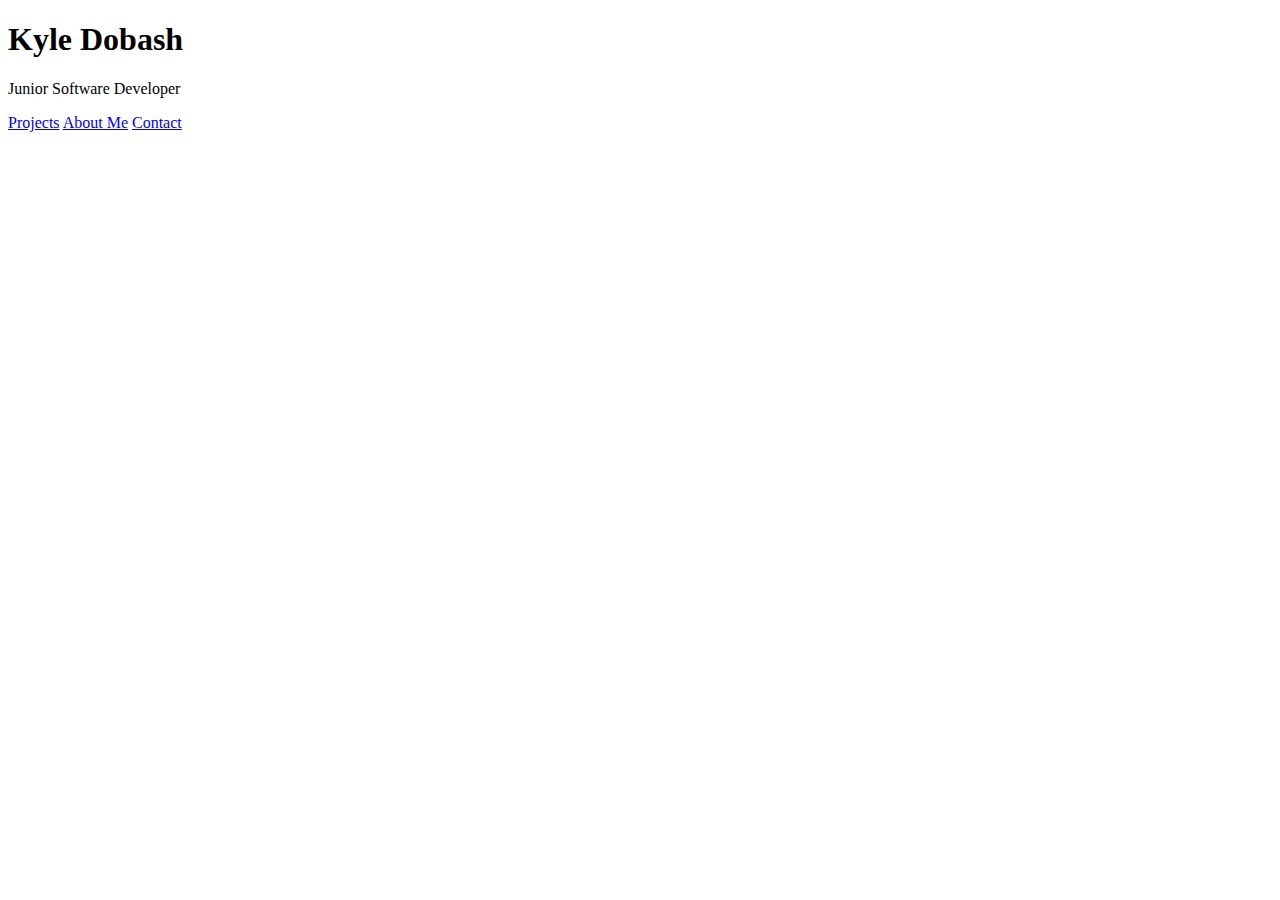
==== Bootstrap/Index.html @ 00468fc5 "Tweaked and addded navbar to all pages. Finished building about me page. changed link buttons on pro" ====
<!DOCTYPE html>
<html lang="en">
<html>
    <head>
        <meta charset="utf-8">
        <meta name="viewport" content="width=device-width, initial-scale=1, shrink-to-fit=no">

        <link rel="stylesheet" href="https://stackpath.bootstrapcdn.com/bootstrap/4.1.3/css/bootstrap.min.css" integrity="sha384-MCw98/SFnGE8fJT3GXwEOngsV7Zt27NXFoaoApmYm81iuXoPkFOJwJ8ERdknLPMO" crossorigin="anonymous">        
        <link rel="stylesheet" type="text/css" href="Home_Styles.css">

        <title>Kyle Dobash's Portfolio</title>
    </head>
    <body>
      <div class="jumbotron jumbotron-fluid">
        <div class="container">
          <h1 class="display-4">Kyle Dobash</h1>             
          <p class="lead">Junior Software Developer</p>
          <div class="btn-group" role="group" aria-label="Basic outlined example">
            <a href="Projects.html" class="btn btn-outline-primary" button type="button">Projects</button></a>
            <a href="About_Me.html" class="btn btn-outline-primary" button type="button">About Me</button></a>
            <a href="Contact.html" class="btn btn-outline-primary" button type="button">Contact</button></a>
          </div>
        </div>
      </div>

        <script src="https://code.jquery.com/jquery-3.3.1.slim.min.js" integrity="sha384-q8i/X+965DzO0rT7abK41JStQIAqVgRVzpbzo5smXKp4YfRvH+8abtTE1Pi6jizo" crossorigin="anonymous"></script>
        <script src="https://cdnjs.cloudflare.com/ajax/libs/popper.js/1.14.3/umd/popper.min.js" integrity="sha384-ZMP7rVo3mIykV+2+9J3UJ46jBk0WLaUAdn689aCwoqbBJiSnjAK/l8WvCWPIPm49" crossorigin="anonymous"></script>
        <script src="https://stackpath.bootstrapcdn.com/bootstrap/4.1.3/js/bootstrap.min.js" integrity="sha384-ChfqqxuZUCnJSK3+MXmPNIyE6ZbWh2IMqE241rYiqJxyMiZ6OW/JmZQ5stwEULTy" crossorigin="anonymous"></script>  
    </body>
</html>
---- Bootstrap/Home_Styles.css ----
.card {
    max-width: 540px;
    margin: 0 auto;
}
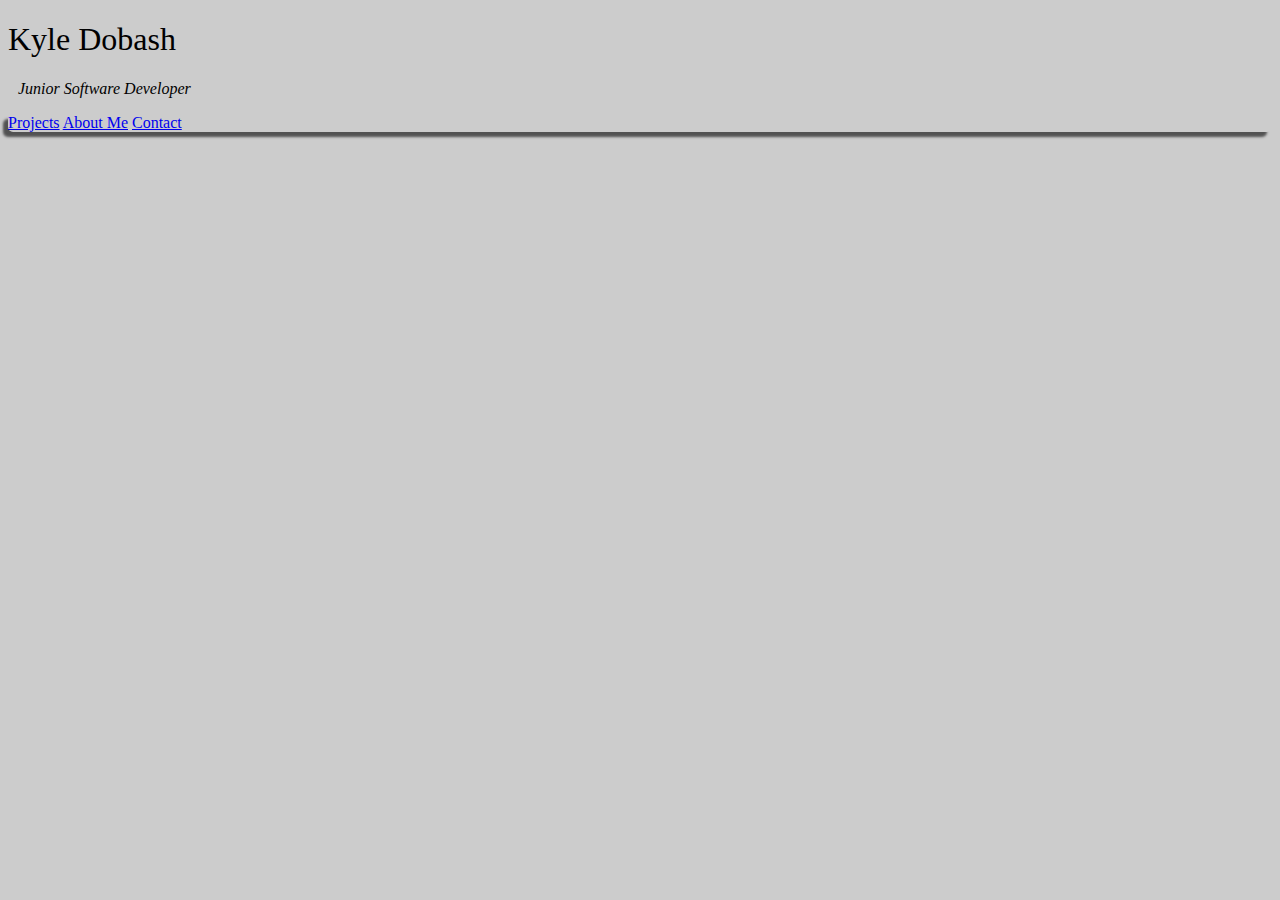
==== commit 5b000eef: "added further styling in Styles.css" ====
--- a/Bootstrap/Index.html
+++ b/Bootstrap/Index.html
@@ -6,7 +6,7 @@
         <meta name="viewport" content="width=device-width, initial-scale=1, shrink-to-fit=no">
 
         <link rel="stylesheet" href="https://stackpath.bootstrapcdn.com/bootstrap/4.1.3/css/bootstrap.min.css" integrity="sha384-MCw98/SFnGE8fJT3GXwEOngsV7Zt27NXFoaoApmYm81iuXoPkFOJwJ8ERdknLPMO" crossorigin="anonymous">        
-        <link rel="stylesheet" type="text/css" href="Home_Styles.css">
+        <link rel="stylesheet" type="text/css" href="Styles.css">
 
         <title>Kyle Dobash's Portfolio</title>
     </head>
--- a/Bootstrap/Styles.css
+++ b/Bootstrap/Styles.css
@@ -0,0 +1,26 @@
+html {
+    background-color: rgb(204, 204, 204);
+}
+
+.card {
+    max-width: 540px;
+    margin: 0 auto;
+}
+
+.display-4 {
+    font-weight:300;
+}
+
+
+.lead {
+    font-style: italic;
+    text-indent: 10px;
+}
+
+.btn-group {
+    box-shadow: -5px 5px   2.5px rgba(0,0,0,0.6);
+    -moz-box-shadow: -5px 5px   2.5px rgba(0,0,0,0.6);
+    -webkit-box-shadow: -5px 5px   2.5px rgba(0,0,0,0.6);
+    -o-box-shadow: -5px 5px   2.5px rgba(0,0,0,0.6);
+    border-radius: 5px;
+}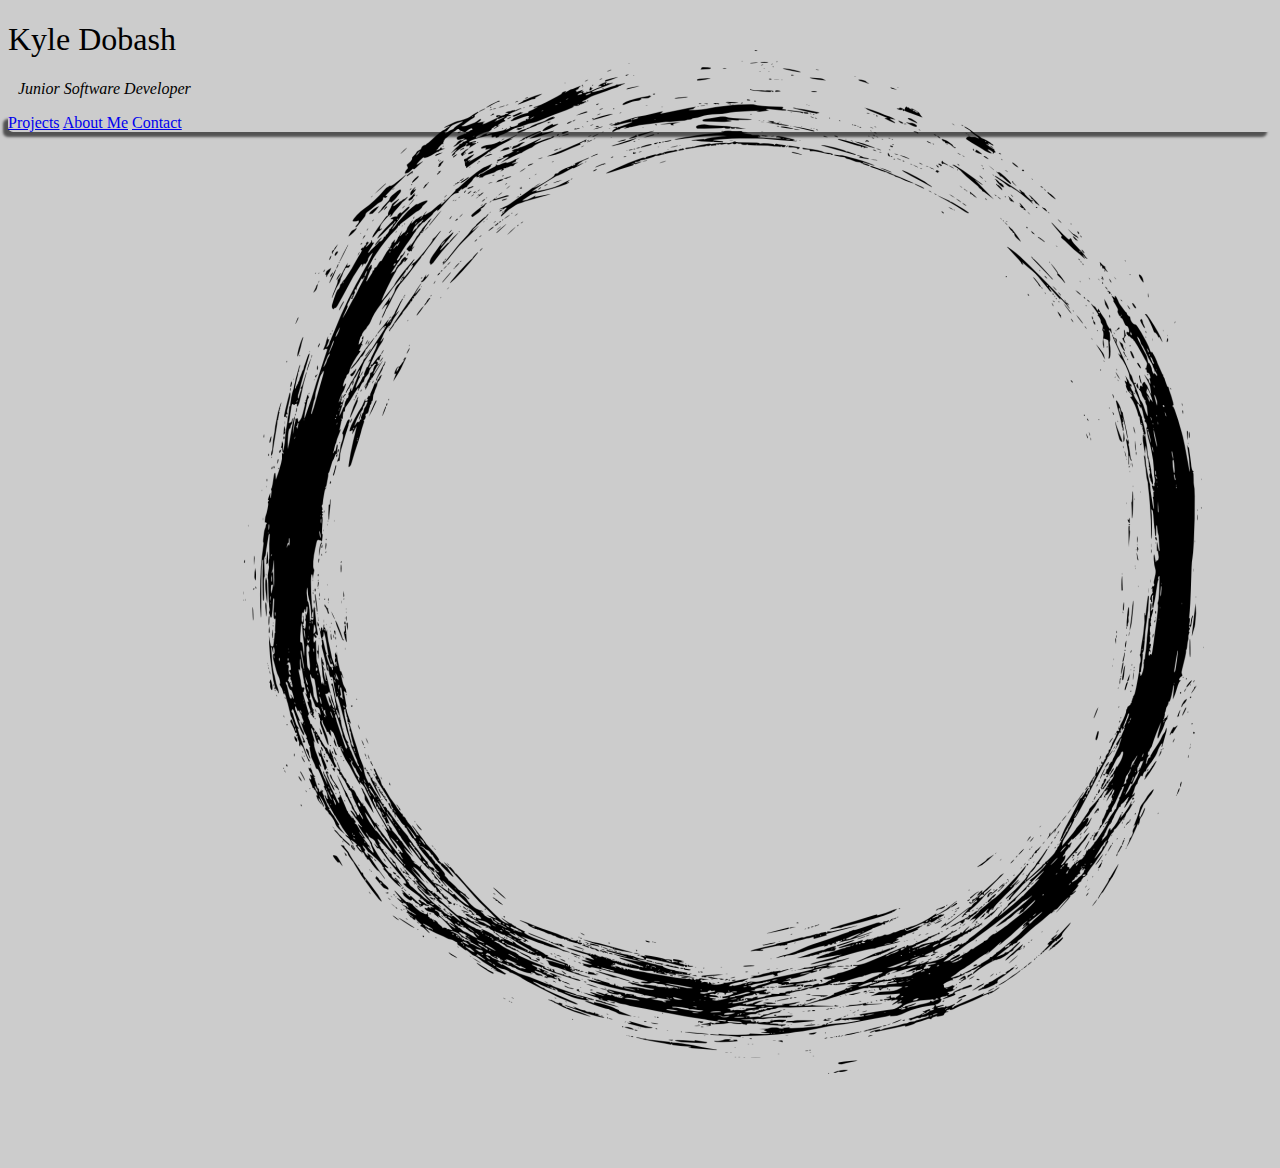
==== commit bae83b22: "added logo to index page with animation" ====
--- a/Bootstrap/Index.html
+++ b/Bootstrap/Index.html
@@ -13,12 +13,15 @@
     <body>
       <div class="jumbotron jumbotron-fluid">
         <div class="container">
-          <h1 class="display-4">Kyle Dobash</h1>             
+          <h1 class="display-4">Kyle Dobash</h1>
           <p class="lead">Junior Software Developer</p>
           <div class="btn-group" role="group" aria-label="Basic outlined example">
             <a href="Projects.html" class="btn btn-outline-primary" button type="button">Projects</button></a>
             <a href="About_Me.html" class="btn btn-outline-primary" button type="button">About Me</button></a>
             <a href="Contact.html" class="btn btn-outline-primary" button type="button">Contact</button></a>
+          </div>
+          <div class="title-logo">
+            <img src="images/StockLogo.png" class="card-img-top" alt="Logo">            
           </div>
         </div>
       </div>
--- a/Bootstrap/Styles.css
+++ b/Bootstrap/Styles.css
@@ -9,12 +9,29 @@
 
 .display-4 {
     font-weight:300;
+    animation-name: titleanimation;
+    animation-duration: 1s;
+    position: relative;
+}
+
+@keyframes titleanimation {
+    0% {bottom: 200px;}
+    100% {bottom: 0px;}
 }
 
 
 .lead {
     font-style: italic;
     text-indent: 10px;
+    animation-name: subtitleanimation;
+    animation-duration: 1.5s;
+    position: relative;
+    animation-timing-function: ease-in;
+}
+
+@keyframes subtitleanimation {
+    0% {right: 300px; opacity: 0%;}
+    100% {right: 0px; opacity: 100%;}
 }
 
 .btn-group {
@@ -23,4 +40,20 @@
     -webkit-box-shadow: -5px 5px   2.5px rgba(0,0,0,0.6);
     -o-box-shadow: -5px 5px   2.5px rgba(0,0,0,0.6);
     border-radius: 5px;
-}+}
+
+.title-logo {
+    max-width: 25px;
+    max-height: auto;
+    position: relative;
+    margin: 0;
+    padding: 0;
+    left: 235px;
+    bottom: 82px;
+    animation: logoanimation 2s infinite;
+    animation-timing-function: linear;
+}
+
+@keyframes logoanimation {
+    0% {transform: rotate(360deg);}
+  }